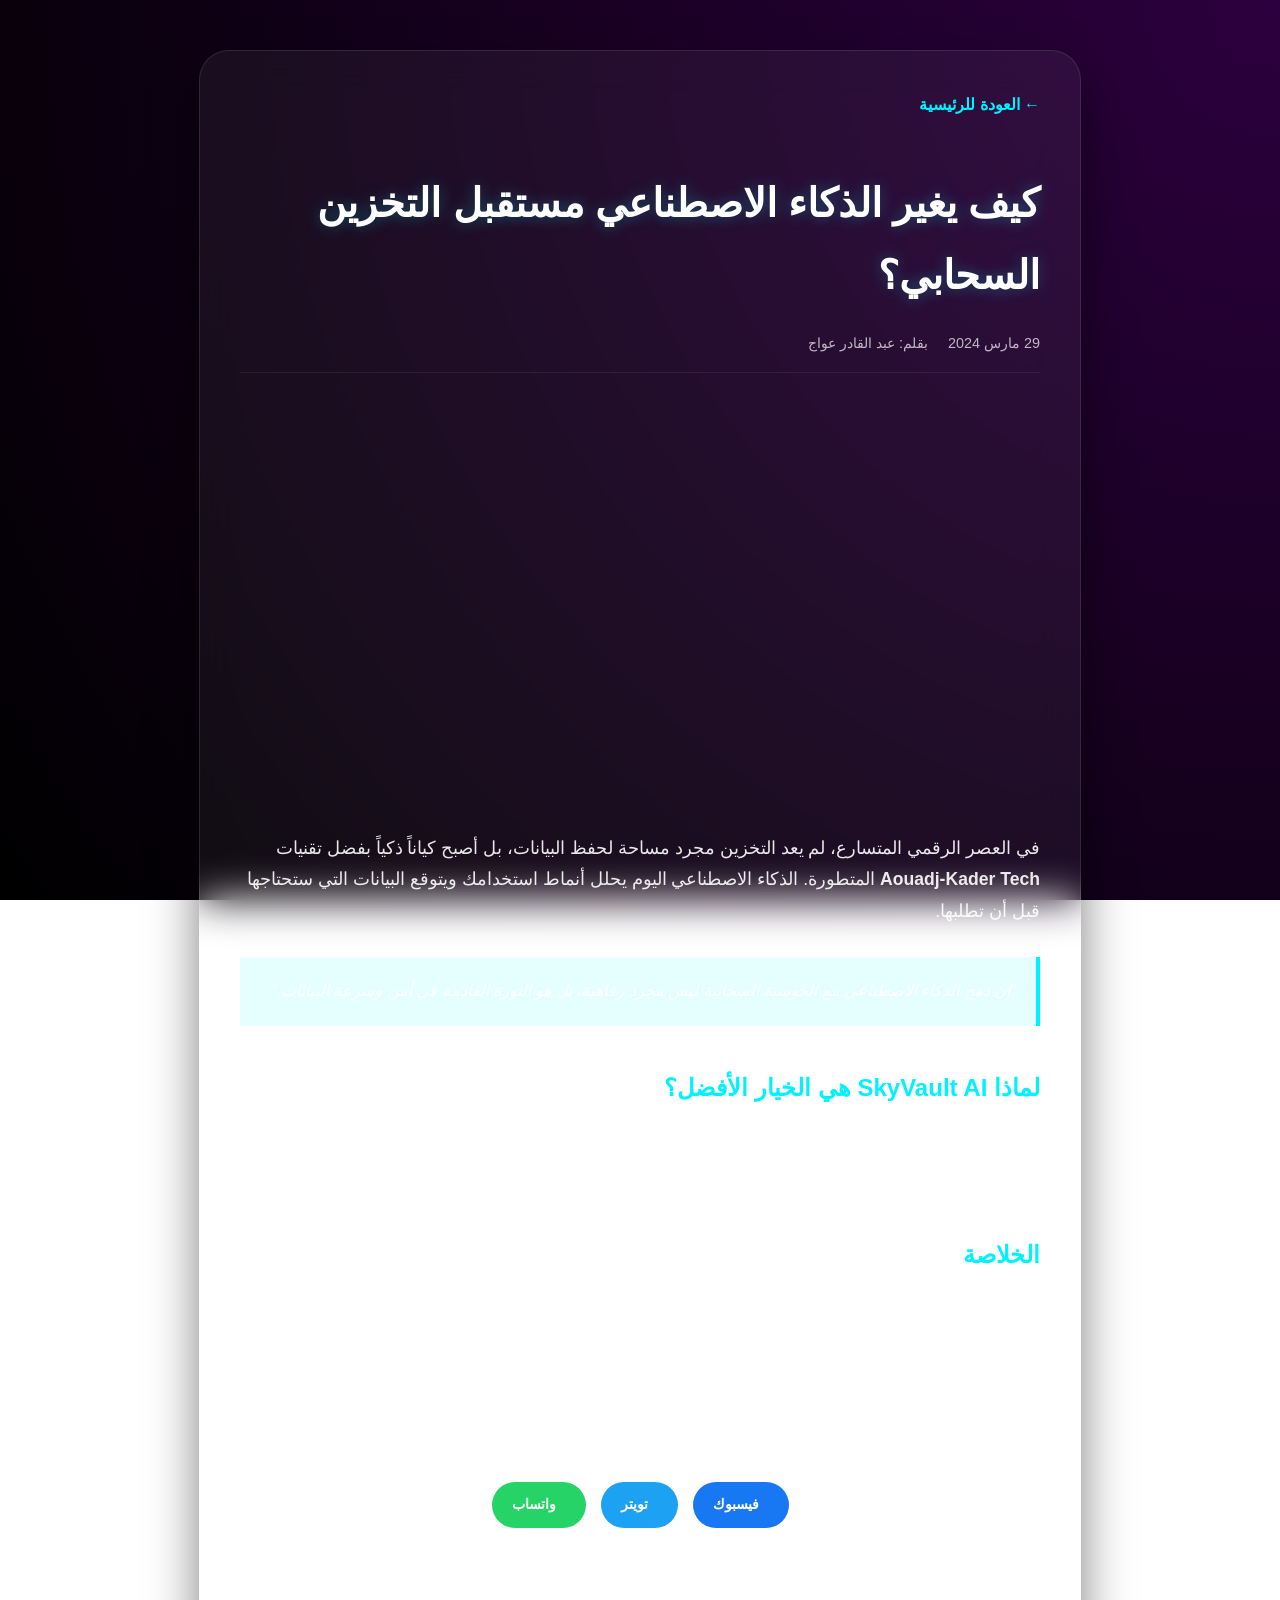
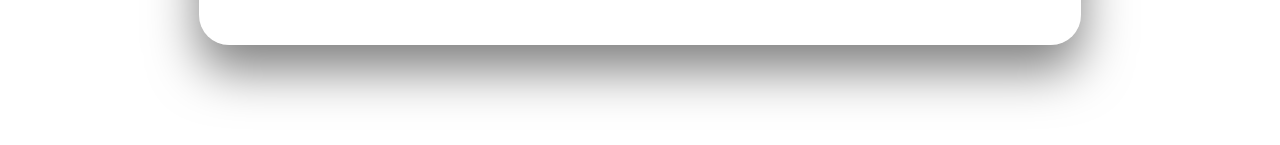
==== article.html @ 8c932840 "Add files via upload" ====
<!DOCTYPE html>
<html lang="ar" dir="rtl">
<head>
    <meta charset="UTF-8">
    <meta name="viewport" content="width=device-width, initial-scale=1.0">
    <title>مستقبل التخزين والذكاء الاصطناعي | AOUADJ-AK</title>
    <link rel="stylesheet" href="https://cloudflare.com">
    <style>
        body {
            background: radial-gradient(circle at top right, #2c003e 0%, #000000 100%);
            background-attachment: fixed;
            margin: 0;
            font-family: 'Segoe UI', sans-serif;
            color: white;
            line-height: 1.8;
            padding-bottom: 50px;
        }

        .container {
            max-width: 800px;
            margin: 50px auto;
            padding: 40px;
            background: rgba(255, 255, 255, 0.05);
            backdrop-filter: blur(20px);
            border-radius: 30px;
            border: 1px solid rgba(255, 255, 255, 0.1);
            box-shadow: 0 25px 50px rgba(0,0,0,0.5);
        }

        .back-link {
            display: inline-block;
            margin-bottom: 20px;
            color: #00f2ff;
            text-decoration: none;
            font-weight: bold;
            transition: 0.3s;
        }

        .back-link:hover { transform: translateX(5px); }

        .article-header h1 {
            font-size: 2.5rem;
            color: #ffffff;
            margin-bottom: 20px;
            text-shadow: 0 0 15px rgba(0, 242, 255, 0.3);
        }

        .meta-info {
            display: flex;
            gap: 20px;
            font-size: 0.9rem;
            opacity: 0.7;
            margin-bottom: 30px;
            border-bottom: 1px solid rgba(255,255,255,0.1);
            padding-bottom: 15px;
        }

        .article-img {
            width: 100%;
            height: 400px;
            background-image: url('https://unsplash.com');
            background-size: cover;
            background-position: center;
            border-radius: 20px;
            margin-bottom: 30px;
        }

        .content h2 { color: #00f2ff; margin-top: 40px; }
        .content p { font-size: 1.1rem; color: rgba(255,255,255,0.9); }

        .highlight-box {
            background: rgba(0, 242, 255, 0.1);
            border-right: 4px solid #00f2ff;
            padding: 20px;
            margin: 30px 0;
            font-style: italic;
        }

        footer { text-align: center; margin-top: 50px; opacity: 0.5; font-size: 0.9rem; }
		.share-section {
    margin-top: 50px;
    padding-top: 30px;
    border-top: 1px solid rgba(255, 255, 255, 0.1);
    text-align: center;
}

.share-section h3 {
    font-size: 1.2rem;
    margin-bottom: 20px;
    color: rgba(255, 255, 255, 0.8);
}

.share-buttons {
    display: flex;
    justify-content: center;
    gap: 15px;
    flex-wrap: wrap;
}

.share-btn {
    padding: 10px 20px;
    border-radius: 50px;
    text-decoration: none;
    color: white;
    font-weight: bold;
    font-size: 0.9rem;
    display: flex;
    align-items: center;
    gap: 10px;
    transition: 0.3s;
}

/* ألوان المنصات */
.fb { background: #1877f2; }
.tw { background: #1da1f2; }
.wa { background: #25d366; }

.share-btn:hover {
    transform: translateY(-5px);
    box-shadow: 0 10px 20px rgba(0,0,0,0.3);
    filter: brightness(1.2);
}
    </style>
</head>
<body>

    <div class="container">
        <a href="INDEX2.html" class="back-link">← العودة للرئيسية</a>
        
        <header class="article-header">
            <h1>كيف يغير الذكاء الاصطناعي مستقبل التخزين السحابي؟</h1>
            <div class="meta-info">
                <span><i class="fas fa-calendar"></i> 29 مارس 2024</span>
                <span><i class="fas fa-user"></i> بقلم: عبد القادر عواج</span>
            </div>
        </header>

        <div class="article-img"></div>

        <div class="content">
            <p>في العصر الرقمي المتسارع، لم يعد التخزين مجرد مساحة لحفظ البيانات، بل أصبح كياناً ذكياً بفضل تقنيات <strong>Aouadj-Kader Tech</strong> المتطورة. الذكاء الاصطناعي اليوم يحلل أنماط استخدامك ويتوقع البيانات التي ستحتاجها قبل أن تطلبها.</p>
            
            <div class="highlight-box">
                "إن دمج الذكاء الاصطناعي مع الحوسبة السحابية ليس مجرد رفاهية، بل هو الثورة القادمة في أمن وسرعة البيانات."
            </div>

            <h2>لماذا SkyVault AI هي الخيار الأفضل؟</h2>
            <p>نحن نستخدم خوارزميات التشفير الذاتي التي تتعرف على محاولات الاختراق قبل وقوعها. التخزين السحابي لدينا لا يحفظ ملفاتك فحسب، بل ينظمها ويحميها بتشفير عسكري AES-256.</p>

            <h2>الخلاصة</h2>
            <p>سواء كنت مبدعاً فرداً أو شركة ضخمة، فإن الانتقال إلى الأنظمة الذكية هو الضمان الوحيد لمواكبة المستقبل.</p>
        </div>
<div class="share-section">
    <h3>شارك هذا المقال:</h3>
    <div class="share-buttons">
        <!-- مشاركة على فيسبوك -->
        <a href="https://facebook.com" target="_blank" class="share-btn fb">
            <i class="fab fa-facebook-f"></i> فيسبوك
        </a>
        
        <!-- مشاركة على تويتر (X) -->
        <a href="https://twitter.com التخزين الذكي مع Aouadj-Kader Tech&url=https://github.io" target="_blank" class="share-btn tw">
            <i class="fab fa-twitter"></i> تويتر
        </a>
        
        <!-- مشاركة على واتساب -->
        <a href="https://wa.me هذا المقال الرائع حول مستقبل التخزين الذكي: https://github.io" target="_blank" class="share-btn wa">
            <i class="fab fa-whatsapp"></i> واتساب
        </a>
    </div>
</div>
        <footer>
            جميع الحقوق محفوظة &copy; 2026 | تصميم وتطوير عبد القادر عواج
        </footer>
    </div>

</body>
</html>
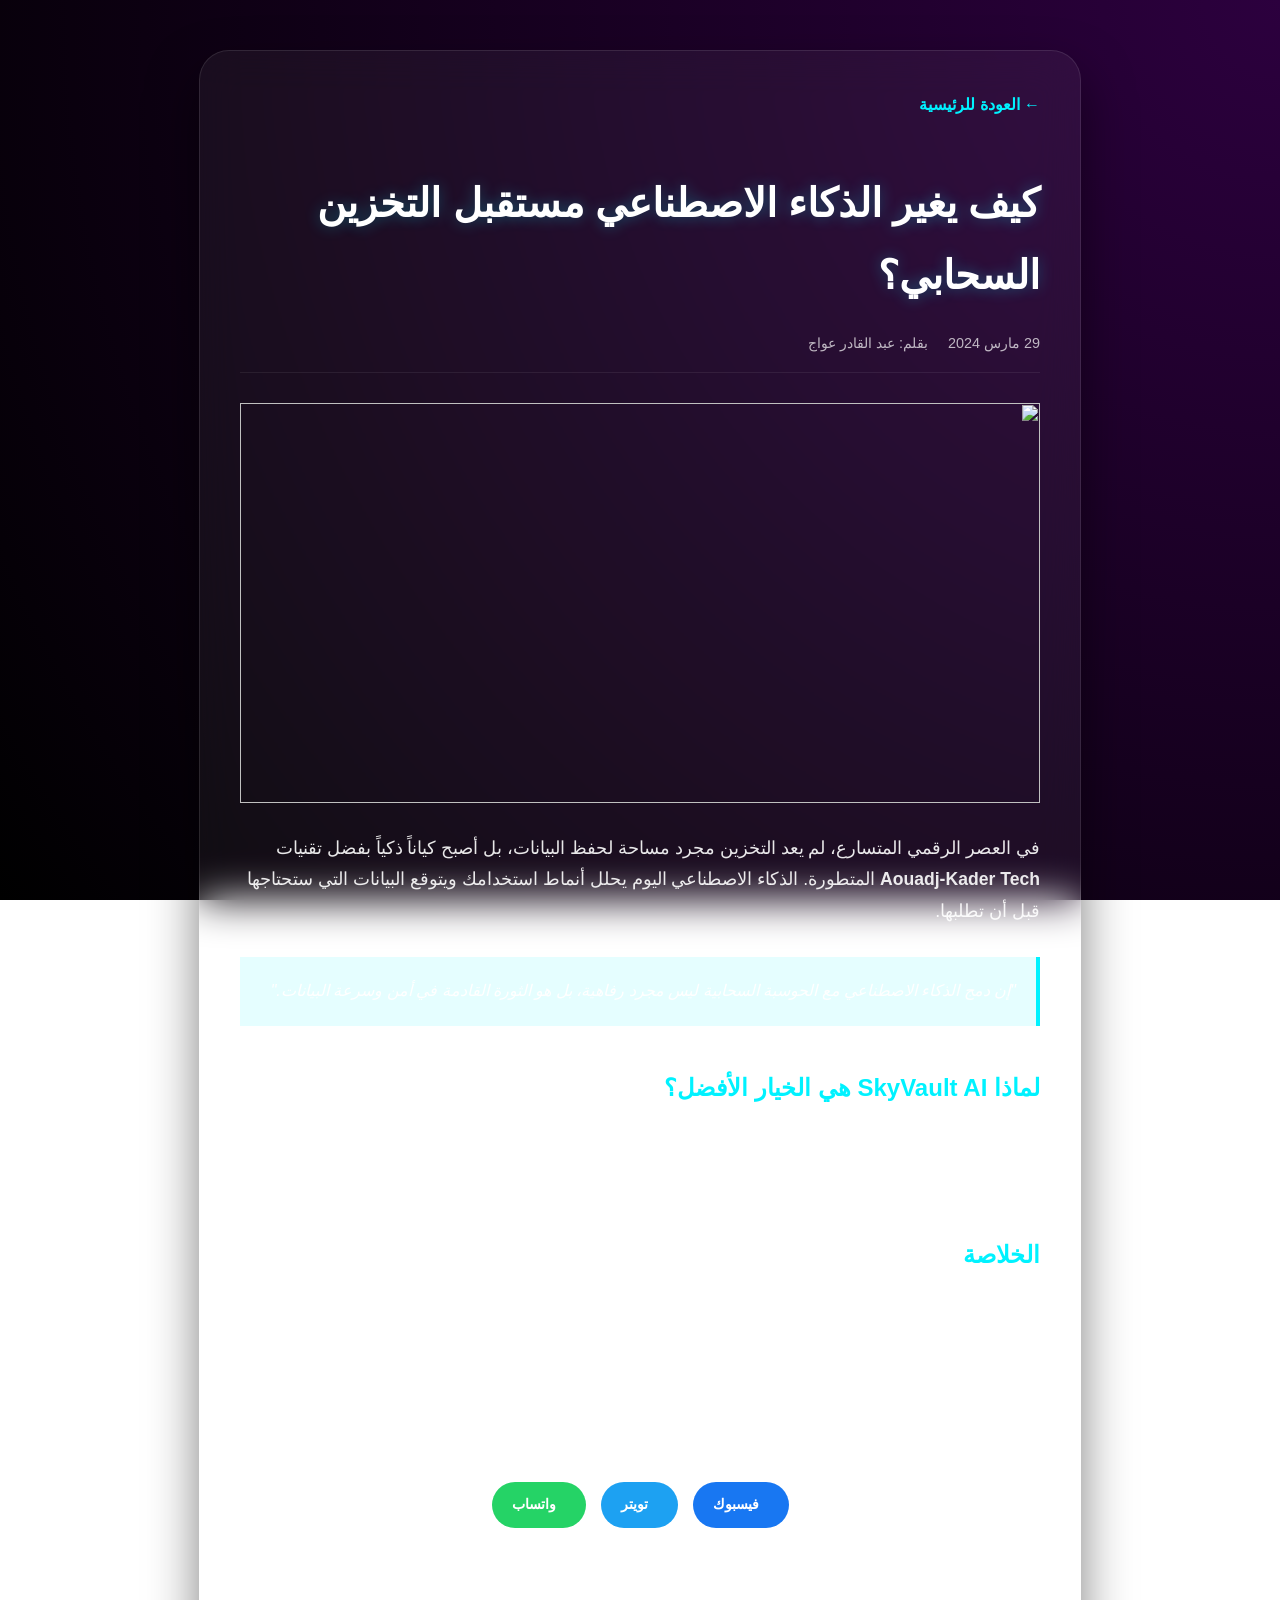
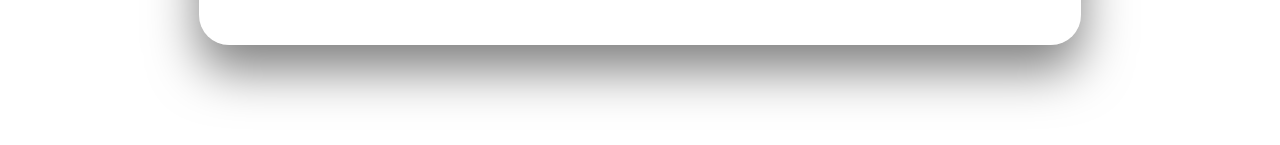
==== commit 9828903f: "Add files via upload" ====
--- a/article.html
+++ b/article.html
@@ -125,7 +125,7 @@
 <body>
 
     <div class="container">
-        <a href="INDEX2.html" class="back-link">← العودة للرئيسية</a>
+        <a href="ai-cybersecurity.html" class="back-link">← العودة للرئيسية</a>
         
         <header class="article-header">
             <h1>كيف يغير الذكاء الاصطناعي مستقبل التخزين السحابي؟</h1>
@@ -135,8 +135,9 @@
             </div>
         </header>
 
-        <div class="article-img"></div>
-
+        <div class="article-img">
+        <img src="https://plus.unsplash.com/premium_photo-1676637656166-cb7b3a43b81a?w=500&auto=format&fit=crop&q=60&ixlib=rb-4.1.0&ixid=M3wxMjA3fDB8MHxzZWFyY2h8MjF8fEFydGlmaWNpYWwlMjBJbnRlbGxpZ2VuY2V8ZW58MHx8MHx8fDA%3D" width="800" height="400">
+		</div>
         <div class="content">
             <p>في العصر الرقمي المتسارع، لم يعد التخزين مجرد مساحة لحفظ البيانات، بل أصبح كياناً ذكياً بفضل تقنيات <strong>Aouadj-Kader Tech</strong> المتطورة. الذكاء الاصطناعي اليوم يحلل أنماط استخدامك ويتوقع البيانات التي ستحتاجها قبل أن تطلبها.</p>
             
